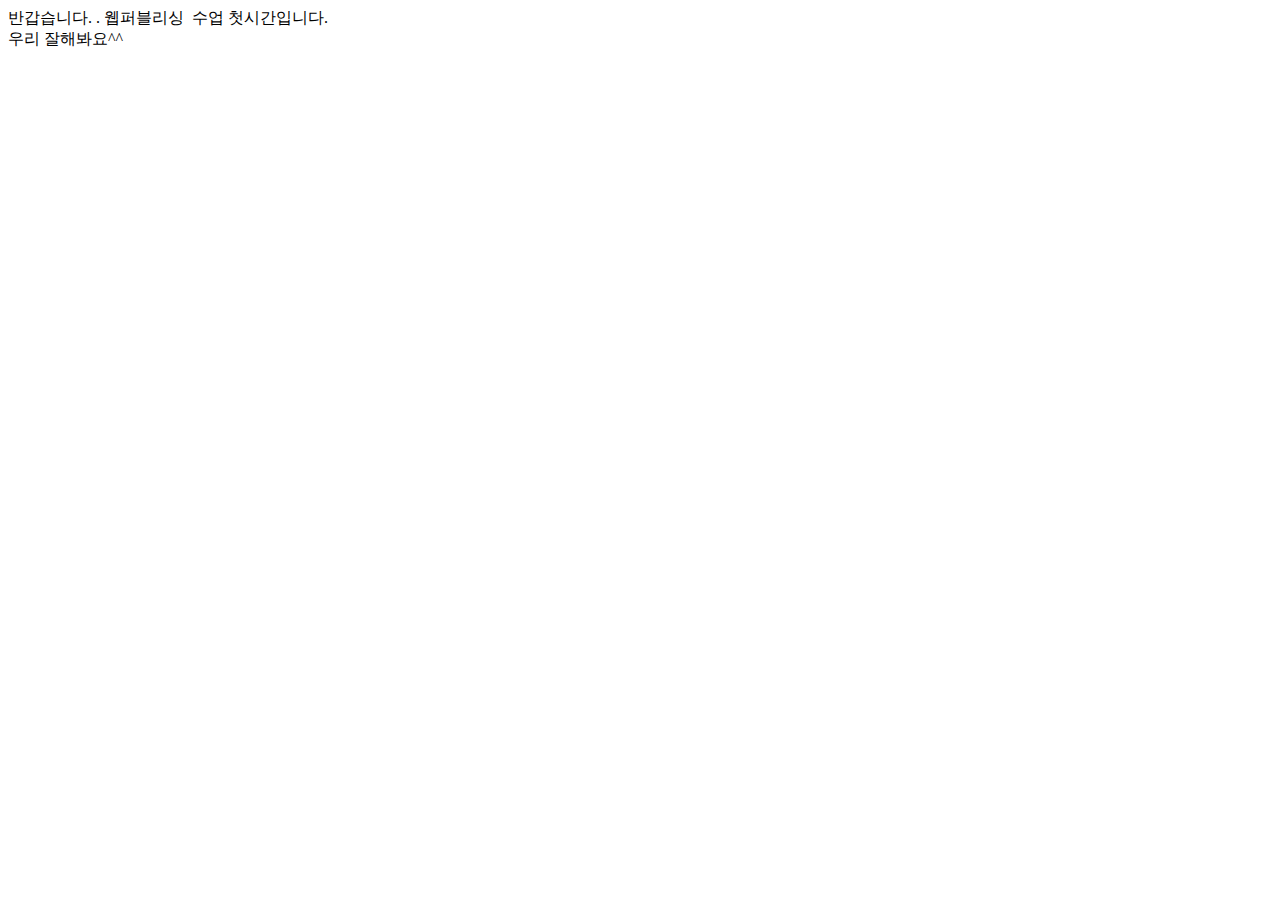
==== index.html @ f2c583cf "Add files via upload" ====
<!DOCTYPE html>
<html lang="en" dir="ltr">
  <head>
    <meta charset="utf-8">
    <title></title>
  </head>
  <body>
    반갑습니다. . 웹퍼블리싱&nbsp; 수업 첫시간입니다.<br>
    우리 잘해봐요^^
  </body>
</html>
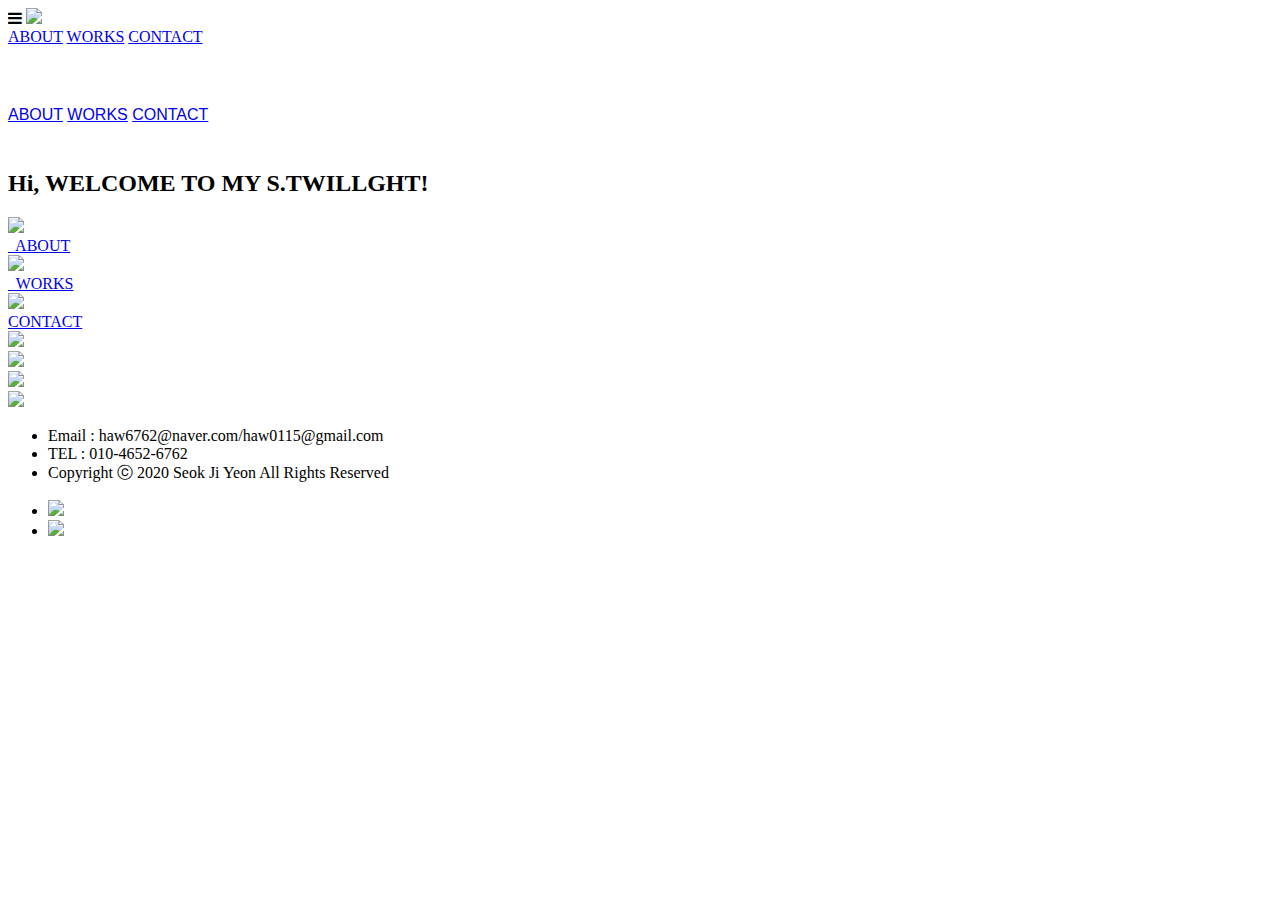
==== commit e8a19a41: "Add files via upload" ====
--- a/index.html
+++ b/index.html
@@ -1,11 +1,103 @@
-<!DOCTYPE html>
-<html lang="en" dir="ltr">
-  <head>
-    <meta charset="utf-8">
-    <title></title>
-  </head>
-  <body>
-    반갑습니다. . 웹퍼블리싱&nbsp; 수업 첫시간입니다.<br>
-    우리 잘해봐요^^
-  </body>
+<!DOCTYPE html><!--21961060_석지연-->
+<html lang="en">
+<title>S.TWILLGHT</title>
+<meta charset="UTF-8">
+<meta name="viewport" content="width=device-width, initial-scale=1">
+<link rel="stylesheet" type="text/css" href="./css/common.css">
+<link rel="stylesheet" type="text/css" href="./css/header.css">
+<link rel="stylesheet" type="text/css" href="./css/home.css">
+<link rel="stylesheet" type="text/css" href="./css/main.css">
+<link rel="stylesheet" type="text/css" href="./css/circle.css">
+<link rel="stylesheet" href="https://cdnjs.cloudflare.com/ajax/libs/font-awesome/4.7.0/css/font-awesome.min.css">
+<body>
+  <div class="w3-top">
+    <div class="w3-bar w3-card white">
+      <a class="w3-bar-item w3-button w3-padding-large w3-hide-medium w3-hide-large w3-right" onclick="myFunction()" title="Toggle Navigation Menu"><i class="fa fa-bars"></i></a>
+      <a href="#" class=" w3-padding-large"><img src="./img/logo.png" style="wide:100%;"></a>
+
+      <div class="w3-right w3-hide-small">
+        <a href="./html/about.html" class="w3-bar-item w3-button w3-padding-large w3-hide-small">ABOUT</a>
+        <a href="./html/works.html" class="w3-bar-item w3-button w3-padding-large w3-hide-small">WORKS</a>
+        <a href="./html/contact.html" class="w3-bar-item w3-button w3-padding-large w3-hide-small">CONTACT</a>
+      </div>
+    </div>
+  </div>
+  <!--<div class="back_black"></div>-->
+  <!-- Navbar on small screens (remove the onclick attribute if you want the navbar to always show on top of the content when clicking on the links) -->
+  <div id="navDemo" class="white w3-bar-block w3-hide w3-hide-large w3-hide-medium w3-top" style="margin-top:60px; color:pink; font-family: 'Jua', sans-serif;">
+    <a href="./html/about.html" class="white w3-bar-item w3-button w3-padding-large" onclick="myFunction()">ABOUT</a>
+    <a href="./html/works.html" class="white w3-bar-item w3-button w3-padding-large" onclick="myFunction()">WORKS</a>
+    <a href="./html/contact.html" class="white w3-bar-item w3-button w3-padding-large" onclick="myFunction()">CONTACT</a>
+  </div>
+  <!-- Page content -->
+<div class="w3-content" style="max-width:1800px;margin-top:46px">
+
+  <!-- The Band Section -->
+  <div class="w3-container w3-content w3-center w3-padding-64" style="max-width:1000px" id="band">
+    <h2 class="w3-wide">Hi, WELCOME TO MY S.TWILLGHT!</h2>
+    <div class="w3-row w3-padding-25">
+      <div id="parent">
+      <a href="./html/about.html"><img src="./img/planet.png" id="image" style="width:100%;"></a>
+      <a href="./html/about.html"><div id="middle">&nbsp; ABOUT</div></a>
+      </div>
+      <div id="parent">
+      <a href="./html/works.html"><img src="./img/planet2.png" id="image" style="width:100%;"></a>
+      <a href="./html/works.html"><div id="middle">&nbsp; WORKS</div></a>
+      </div>
+      <div id="parent">
+      <a href="./html/contact.html"><img src="./img/planet3.png" id="image" style="width:100%;"></a>
+      <a href="./html/contact.html"><div id="middle">CONTACT</div></a>
+      </div>
+    </div>
+  </div>
+  <div id="rocket"><img src="img/rocket.png"></div>
+  <div id="cloud1"><img src="img/cloud.png"></div>
+  <div id="cloud2"><img src="img/cloud2.png"></div>
+  <div id="circle1"></div>
+  <div id="circle2"></div>
+  <div id="circle3"></div>
+  <div id="circle4"></div>
+  <div id="circle5"></div>
+  <div id="circle6"></div>
+  <div id="circle7"></div>
+  <div id="circle8"></div>
+  <div id="circle9"></div>
+  <div id="circle10"></div>
+  <div id="circle11"></div>
+  <div id="circle12"></div>
+  <div id="circle13"></div>
+  <div class="clear"></div>
+  <footer>
+    <a href="#"><img id="footer_logo" src="img/footer_logo.png"></a>
+    <ul id="address">
+      <li>Email : haw6762@naver.com/haw0115@gmail.com</li>
+      <li>TEL : 010-4652-6762</li>
+      <li>Copyright ⓒ 2020 Seok Ji Yeon All Rights Reserved</li>
+    </ul>
+    <ul id="footer_sns">
+      <li><a href="https://www.facebook.com/profile.php?id=100003290120774" target="_blank"><img src="./img/facebook.png"></a></li>
+      <li><a href="https://instagram.com/s.ji_yeon01?igshid=obtne9rbinmw" target="_blank"><img src="./img/instagram.png"></a></li>
+    </ul>
+  </footer> <!--footer-->
+<script>
+// Used to toggle the menu on small screens when clicking on the menu button
+function myFunction() {
+  var x = document.getElementById("navDemo");
+  if (x.className.indexOf("w3-show") == -1) {
+    x.className += " w3-show";
+  } else {
+    x.className = x.className.replace(" w3-show", "");
+  }
+}
+
+// When the user clicks anywhere outside of the modal, close it
+var modal = document.getElementById('ticketModal');
+window.onclick = function(event) {
+  if (event.target == modal) {
+    modal.style.display = "none";
+  }
+}
+</script>
+
+</body>
 </html>
